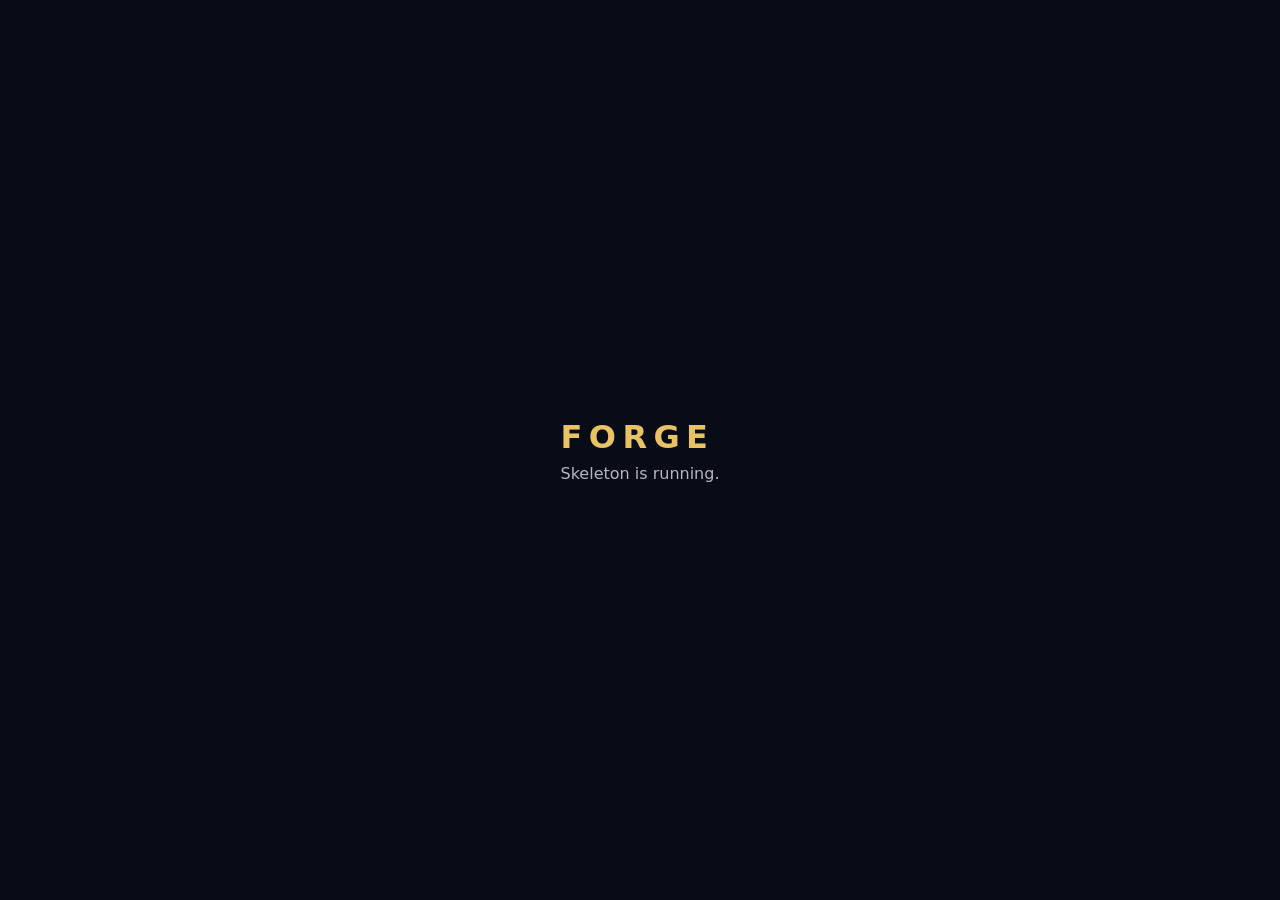
==== app/static/index.html @ 4c0eaf69 "Phase 0: skeleton, container, local web security" ====
<!doctype html>
<html lang="en">
<head>
  <meta charset="utf-8">
  <meta name="viewport" content="width=device-width, initial-scale=1">
  <title>Forge</title>
  <style>
    body { margin: 0; min-height: 100vh; display: grid; place-items: center;
           background: #080c17; color: #f3f5fb; font-family: system-ui, sans-serif; }
    h1 { color: #eac266; letter-spacing: 0.2em; margin: 0 0 0.5rem; }
    p { color: #b4b7c1; margin: 0; text-align: center; }
  </style>
</head>
<body>
  <main>
    <h1>FORGE</h1>
    <p>Skeleton is running.</p>
  </main>
</body>
</html>
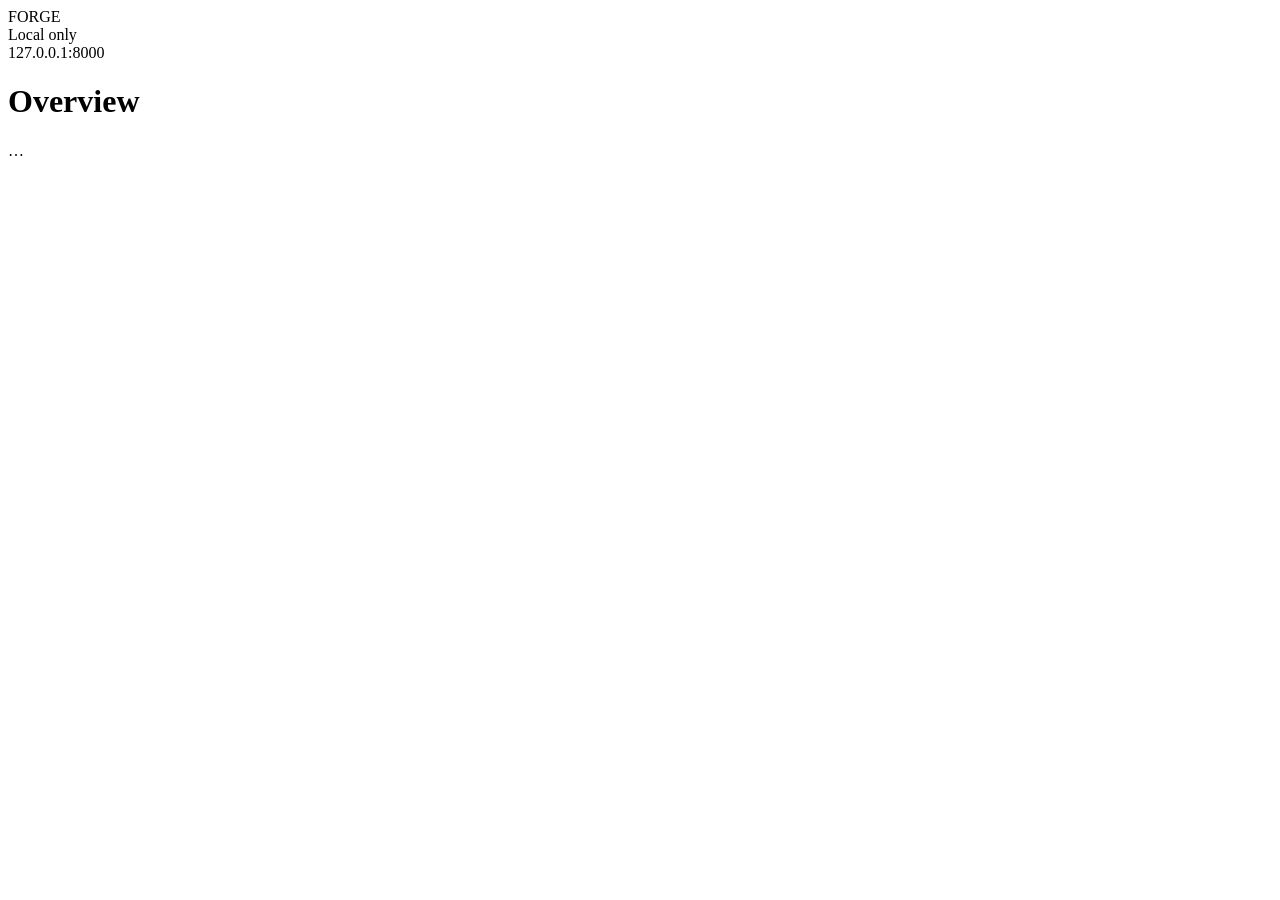
==== commit 2520dd81: "Phase 9: web UI (overview, jobs, CV), UI support endpoints, headless-browser tests" ====
--- a/app/static/index.html
+++ b/app/static/index.html
@@ -4,17 +4,31 @@
   <meta charset="utf-8">
   <meta name="viewport" content="width=device-width, initial-scale=1">
   <title>Forge</title>
-  <style>
-    body { margin: 0; min-height: 100vh; display: grid; place-items: center;
-           background: #080c17; color: #f3f5fb; font-family: system-ui, sans-serif; }
-    h1 { color: #eac266; letter-spacing: 0.2em; margin: 0 0 0.5rem; }
-    p { color: #b4b7c1; margin: 0; text-align: center; }
-  </style>
+  <link rel="stylesheet" href="/static/styles.css">
 </head>
 <body>
-  <main>
-    <h1>FORGE</h1>
-    <p>Skeleton is running.</p>
-  </main>
+  <div class="shell">
+    <aside class="sidebar">
+      <div class="brand">FORGE</div>
+      <nav id="nav" aria-label="Pages"></nav>
+      <div class="sidebar-foot">Local only<br>127.0.0.1:8000</div>
+    </aside>
+    <div class="main-col">
+      <header class="topbar">
+        <h1 id="page-title">Overview</h1>
+        <div id="run-pill" class="run-pill" role="status">…</div>
+      </header>
+      <main id="view" tabindex="-1"></main>
+      <footer id="footer" class="footer"></footer>
+    </div>
+  </div>
+  <div id="overlay-root"></div>
+  <div id="toasts" aria-live="polite"></div>
+  <script src="/static/core.js"></script>
+  <script src="/static/overview.js"></script>
+  <script src="/static/jobs.js"></script>
+  <script src="/static/cv.js"></script>
+  <script src="/static/settings.js"></script>
+  <script src="/static/app.js"></script>
 </body>
 </html>
